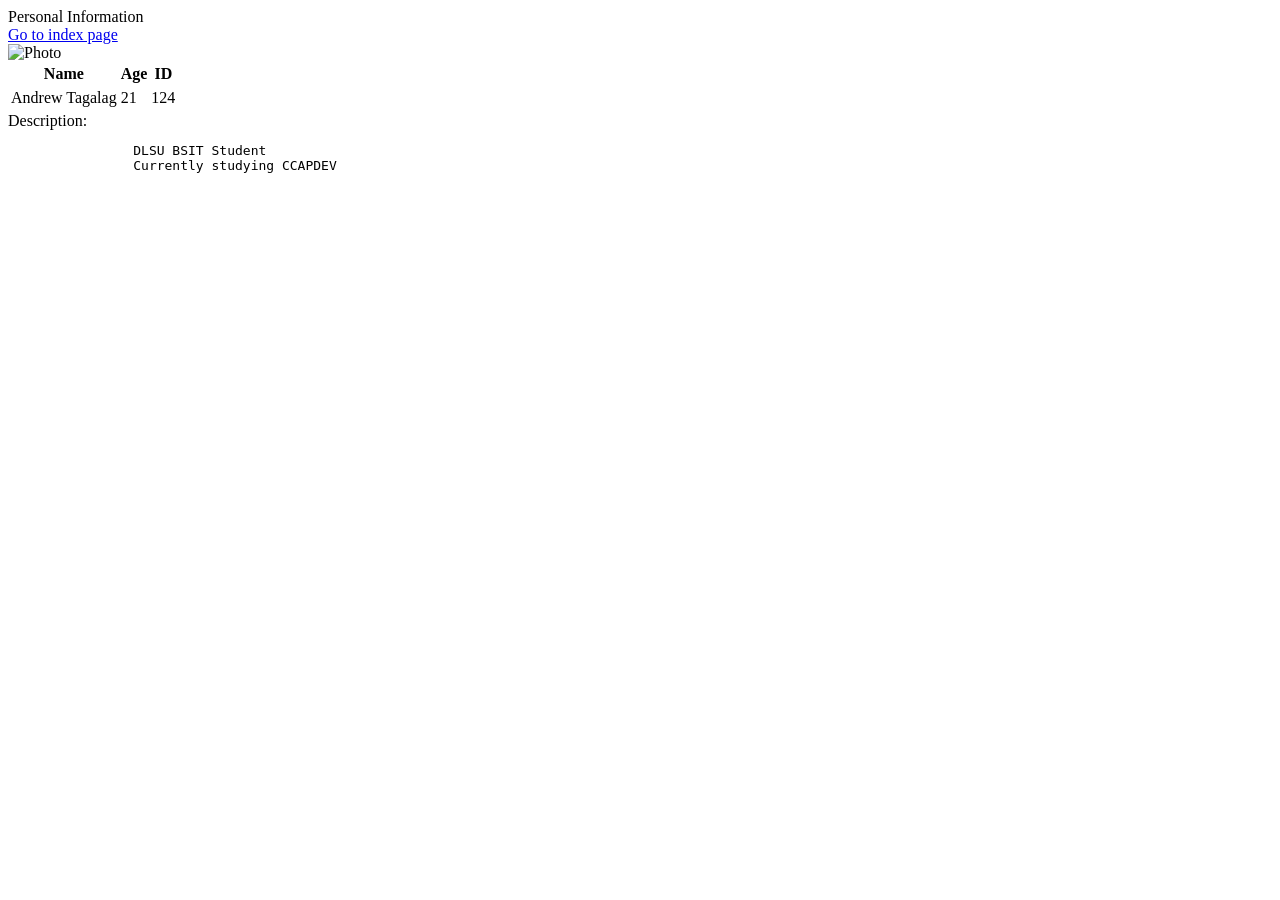
==== about.html @ 285d9afb "Add files via upload" ====
<!DOCTYPE html>
<html>

    <head>
        <title>About Page</title>
    </head>

    <body>
        <header>
            Personal Information
        </header>

        <nav>
            <a href="index.html">Go to index page</a>
        </nav>

        <section>

            <img src="media/pfp.png" alt="Photo" width="50" height="50" />

            <table>
                <tr>
                    <th>Name</th>
                    <th>Age</th>
                    <th>ID</th>
                <tr>
                <tr>
                    <td>Andrew Tagalag</td>
                    <td>21</td>
                    <td>124</td>
                <tr>
            </table>

        </section>

        <article>
            <label for="idno">Description: </label>
            <pre id="desc">
                DLSU BSIT Student
                Currently studying CCAPDEV
            </pre>
        </article>

    </body>

</html>
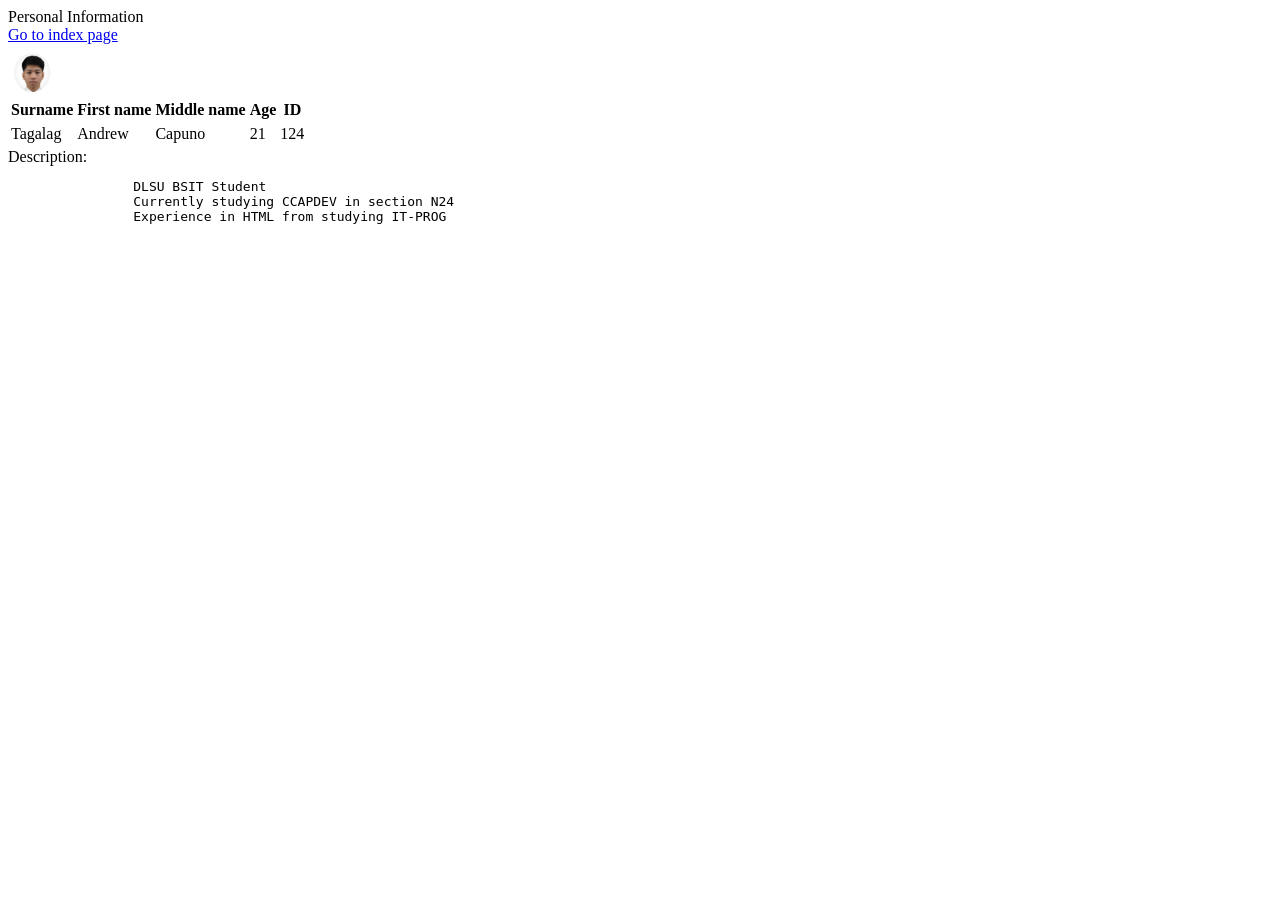
==== commit 88bebbdc: "Add files via upload" ====
--- a/about.html
+++ b/about.html
@@ -20,12 +20,16 @@
 
             <table>
                 <tr>
-                    <th>Name</th>
+                    <th>Surname</th>
+                    <th>First name</th>
+                    <th>Middle name</th>
                     <th>Age</th>
                     <th>ID</th>
                 <tr>
                 <tr>
-                    <td>Andrew Tagalag</td>
+                    <td>Tagalag</td>
+                    <td>Andrew</td>
+                    <td>Capuno</td>
                     <td>21</td>
                     <td>124</td>
                 <tr>
@@ -37,7 +41,8 @@
             <label for="idno">Description: </label>
             <pre id="desc">
                 DLSU BSIT Student
-                Currently studying CCAPDEV
+                Currently studying CCAPDEV in section N24
+                Experience in HTML from studying IT-PROG
             </pre>
         </article>
 
